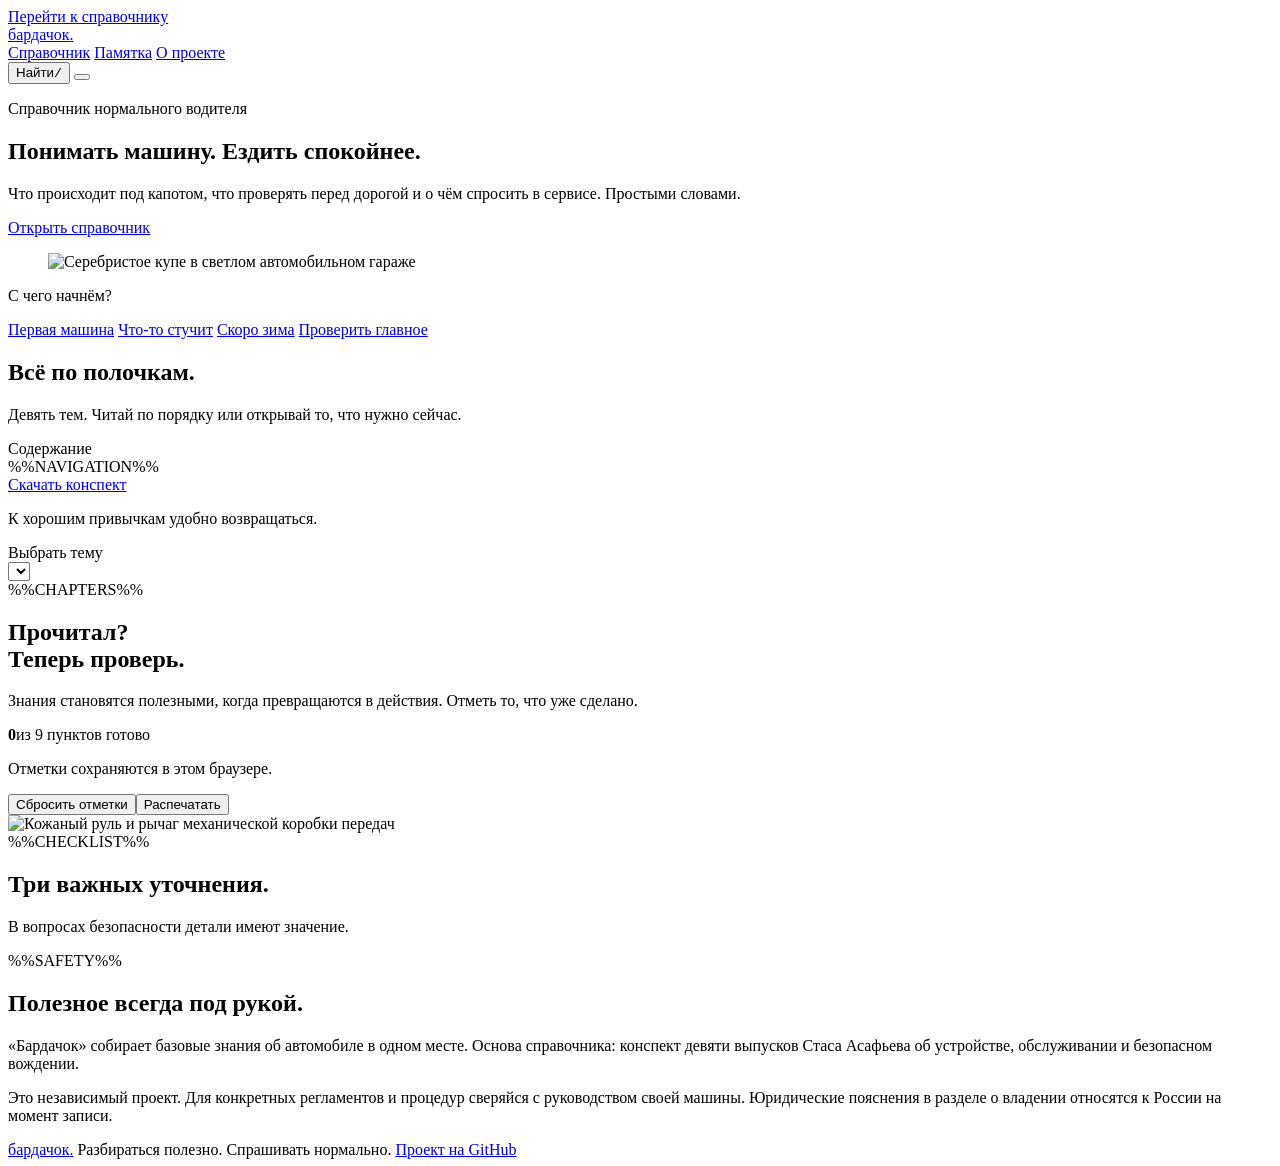
==== templates/index.html @ 4537ed61 "Build Bardachok automotive guide" ====
<!doctype html>
<html lang="ru">
<head>
  <meta charset="utf-8">
  <meta name="viewport" content="width=device-width,initial-scale=1">
  <meta name="color-scheme" content="light dark">
  <meta name="theme-color" content="#f5f5f2">
  <title>Бардачок • Понимать машину. Ездить спокойнее.</title>
  <meta name="description" content="Понятный справочник об автомобиле: устройство, обслуживание, зимнее вождение и безопасность. Девять тем, 121 заметка и личная памятка проверок.">
  <meta property="og:title" content="Бардачок. Полезное о машине всегда под рукой.">
  <meta property="og:description" content="От первой машины до устройства двигателя. Понятный справочник с поиском и памяткой проверок.">
  <meta property="og:type" content="website">
  <meta property="og:locale" content="ru_RU">
  <meta property="og:url" content="https://lonagi.github.io/bardachok/">
  <meta property="og:image" content="https://lonagi.github.io/bardachok/assets/hero.webp">
  <meta name="twitter:card" content="summary_large_image">
  <link rel="canonical" href="https://lonagi.github.io/bardachok/">
  <link rel="icon" href="favicon.svg" type="image/svg+xml">
  <link rel="stylesheet" href="assets/fonts/fonts.css">
  <link rel="stylesheet" href="style.css">
  <link rel="preload" as="image" href="assets/hero.webp" fetchpriority="high">
  <script>
    try { const choice = localStorage.getItem('bardachok-theme'); document.documentElement.dataset.theme = choice || (matchMedia('(prefers-color-scheme: dark)').matches ? 'dark' : 'light'); } catch (_) {}
  </script>
  <script src="content.js" defer></script>
  <script src="app.js" defer></script>
</head>
<body>
  <a class="skip-link" href="#guide">Перейти к справочнику</a>
  <header class="site-header">
    <div class="header-inner wrap">
      <a class="brand" href="#top" aria-label="Бардачок, в начало">
        <span class="brand-mark" aria-hidden="true"><span class="icon" style="--icon:url(assets/icons/steering-wheel.svg)"></span></span>
        <span>бардачок<span class="brand-period">.</span></span>
      </a>
      <nav class="main-nav" aria-label="Главная навигация">
        <a href="#guide">Справочник</a>
        <a href="#checklist">Памятка</a>
        <a href="#about">О проекте</a>
      </nav>
      <div class="header-actions">
        <button class="search-trigger" type="button" data-open-search aria-label="Поиск по справочнику" aria-haspopup="dialog" aria-controls="search-dialog">
          <span class="icon" style="--icon:url(assets/icons/magnifying-glass.svg)" aria-hidden="true"></span><span class="search-label">Найти</span><kbd>/</kbd>
        </button>
        <button class="icon-button theme-button" type="button" aria-label="Включить тёмную тему" title="Переключить тему">
          <span class="icon theme-moon" style="--icon:url(assets/icons/moon.svg)" aria-hidden="true"></span>
          <span class="icon theme-sun" style="--icon:url(assets/icons/sun.svg)" aria-hidden="true"></span>
        </button>
      </div>
    </div>
  </header>

  <main id="top">
    <section class="hero wrap" aria-labelledby="hero-title">
      <div class="hero-copy">
        <p class="eyebrow">Справочник нормального водителя</p>
        <h1 id="hero-title">Понимать машину. <span>Ездить спокойнее.</span></h1>
        <p class="hero-description">Что происходит под капотом, что проверять перед дорогой и о чём спросить в сервисе. Простыми словами.</p>
        <a class="button button-primary" href="#guide">Открыть справочник<span class="icon" style="--icon:url(assets/icons/arrow-up-right.svg)" aria-hidden="true"></span></a>
      </div>
      <figure class="hero-visual">
        <img src="assets/hero.webp" alt="Серебристое купе в светлом автомобильном гараже" width="1536" height="1024" fetchpriority="high">
      </figure>
    </section>

    <div class="quick-start wrap" aria-label="Быстрый переход к ситуации">
      <p>С чего начнём?</p>
      <a href="#ownership" data-chapter="ownership">Первая машина<span class="icon" style="--icon:url(assets/icons/arrow-up-right.svg)" aria-hidden="true"></span></a>
      <a href="#suspension" data-chapter="suspension">Что-то стучит<span class="icon" style="--icon:url(assets/icons/arrow-up-right.svg)" aria-hidden="true"></span></a>
      <a href="#winter" data-chapter="winter">Скоро зима<span class="icon" style="--icon:url(assets/icons/arrow-up-right.svg)" aria-hidden="true"></span></a>
      <a href="#checklist">Проверить главное<span class="icon" style="--icon:url(assets/icons/arrow-up-right.svg)" aria-hidden="true"></span></a>
    </div>

    <section class="guide-section wrap" id="guide" aria-labelledby="guide-title">
      <div class="section-intro">
        <h2 id="guide-title">Всё по полочкам<span class="accent">.</span></h2>
        <p>Девять тем. Читай по порядку или открывай то, что нужно сейчас.</p>
      </div>
      <div class="guide-layout">
        <aside class="contents" aria-label="Содержание справочника">
          <div class="contents-inner">
            <span class="contents-label">Содержание</span>
            <nav class="chapter-navigation" aria-label="Темы">%%NAVIGATION%%</nav>
            <a class="download-link" href="guide.md" download="Бардачок-конспект.md"><span class="icon" style="--icon:url(assets/icons/download-simple.svg)" aria-hidden="true"></span>Скачать конспект</a>
            <div class="sidebar-note"><span class="icon" style="--icon:url(assets/icons/bookmark-simple.svg)" aria-hidden="true"></span><p>К хорошим привычкам удобно возвращаться.</p></div>
          </div>
        </aside>
        <div class="reader">
          <div class="mobile-chapter-picker">
            <label for="chapter-select">Выбрать тему</label>
            <div class="select-wrapper"><select id="chapter-select">%%OPTIONS%%</select><span class="icon" style="--icon:url(assets/icons/caret-down.svg)" aria-hidden="true"></span></div>
          </div>
          <div id="chapters">%%CHAPTERS%%</div>
        </div>
      </div>
    </section>

    <section class="checklist-section" id="checklist" aria-labelledby="checklist-title">
      <div class="checklist-layout wrap">
        <div class="checklist-intro">
          <span class="checklist-symbol" aria-hidden="true"><span class="icon" style="--icon:url(assets/icons/check-square.svg)"></span></span>
          <h2 id="checklist-title">Прочитал?<br>Теперь проверь.</h2>
          <p>Знания становятся полезными, когда превращаются в действия. Отметь то, что уже сделано.</p>
          <div class="checklist-status" role="status" aria-live="polite"><strong id="check-count">0</strong><span>из 9 пунктов готово</span></div>
          <p class="storage-note">Отметки сохраняются в этом браузере.</p>
          <div class="checklist-controls"><button class="text-button" id="reset-checklist" type="button">Сбросить отметки</button><button class="text-button print-button" type="button"><span class="icon" style="--icon:url(assets/icons/printer.svg)" aria-hidden="true"></span>Распечатать</button></div>
          <img class="cockpit-photo" src="assets/cockpit.webp" width="1536" height="1024" loading="lazy" alt="Кожаный руль и рычаг механической коробки передач">
        </div>
        <div class="checklist-items">%%CHECKLIST%%</div>
      </div>
    </section>

    <section class="safety-section wrap" aria-labelledby="safety-title">
      <div class="safety-intro"><h2 id="safety-title">Три важных уточнения.</h2><p>В вопросах безопасности детали имеют значение.</p></div>
      <div class="safety-notes">%%SAFETY%%</div>
    </section>

    <section class="about-section wrap" id="about" aria-labelledby="about-title">
      <h2 id="about-title">Полезное всегда под рукой.</h2>
      <div class="about-copy">
        <p>«Бардачок» собирает базовые знания об автомобиле в одном месте. Основа справочника: конспект девяти выпусков Стаса Асафьева об устройстве, обслуживании и безопасном вождении.</p>
        <p>Это независимый проект. Для конкретных регламентов и процедур сверяйся с руководством своей машины. Юридические пояснения в разделе о владении относятся к России на момент записи.</p>
      </div>
    </section>
  </main>

  <footer class="site-footer wrap">
    <a class="brand footer-brand" href="#top">бардачок<span class="brand-period">.</span></a>
    <span>Разбираться полезно. Спрашивать нормально.</span>
    <a href="https://github.com/lonagi/bardachok" target="_blank" rel="noopener noreferrer">Проект на GitHub<span class="icon" style="--icon:url(assets/icons/arrow-up-right.svg)" aria-hidden="true"></span></a>
  </footer>

  <dialog id="search-dialog" aria-labelledby="search-title">
    <div class="search-dialog-header"><h2 id="search-title">Что хочется понять?</h2><button class="icon-button" type="button" data-close-search aria-label="Закрыть поиск"><span class="icon" style="--icon:url(assets/icons/x.svg)" aria-hidden="true"></span></button></div>
    <label class="search-input-label" for="guide-search">Поиск по всему справочнику</label>
    <div class="search-input-wrap"><span class="icon" style="--icon:url(assets/icons/magnifying-glass.svg)" aria-hidden="true"></span><input id="guide-search" type="search" autocomplete="off" placeholder="Например, масло, тормоза или шины" aria-describedby="search-status"></div>
    <p id="search-status" role="status" aria-live="polite">Начни вводить слово или выбери тему.</p>
    <div id="search-results"></div>
    <div class="search-dialog-footer"><span>Поиск по 121 заметке</span><span><kbd>Esc</kbd> закрыть</span></div>
  </dialog>
  <noscript><style>.header-actions,.mobile-chapter-picker,.chapter-pager,.checklist-controls,.checklist-status,.storage-note{display:none!important}</style></noscript>
</body>
</html>
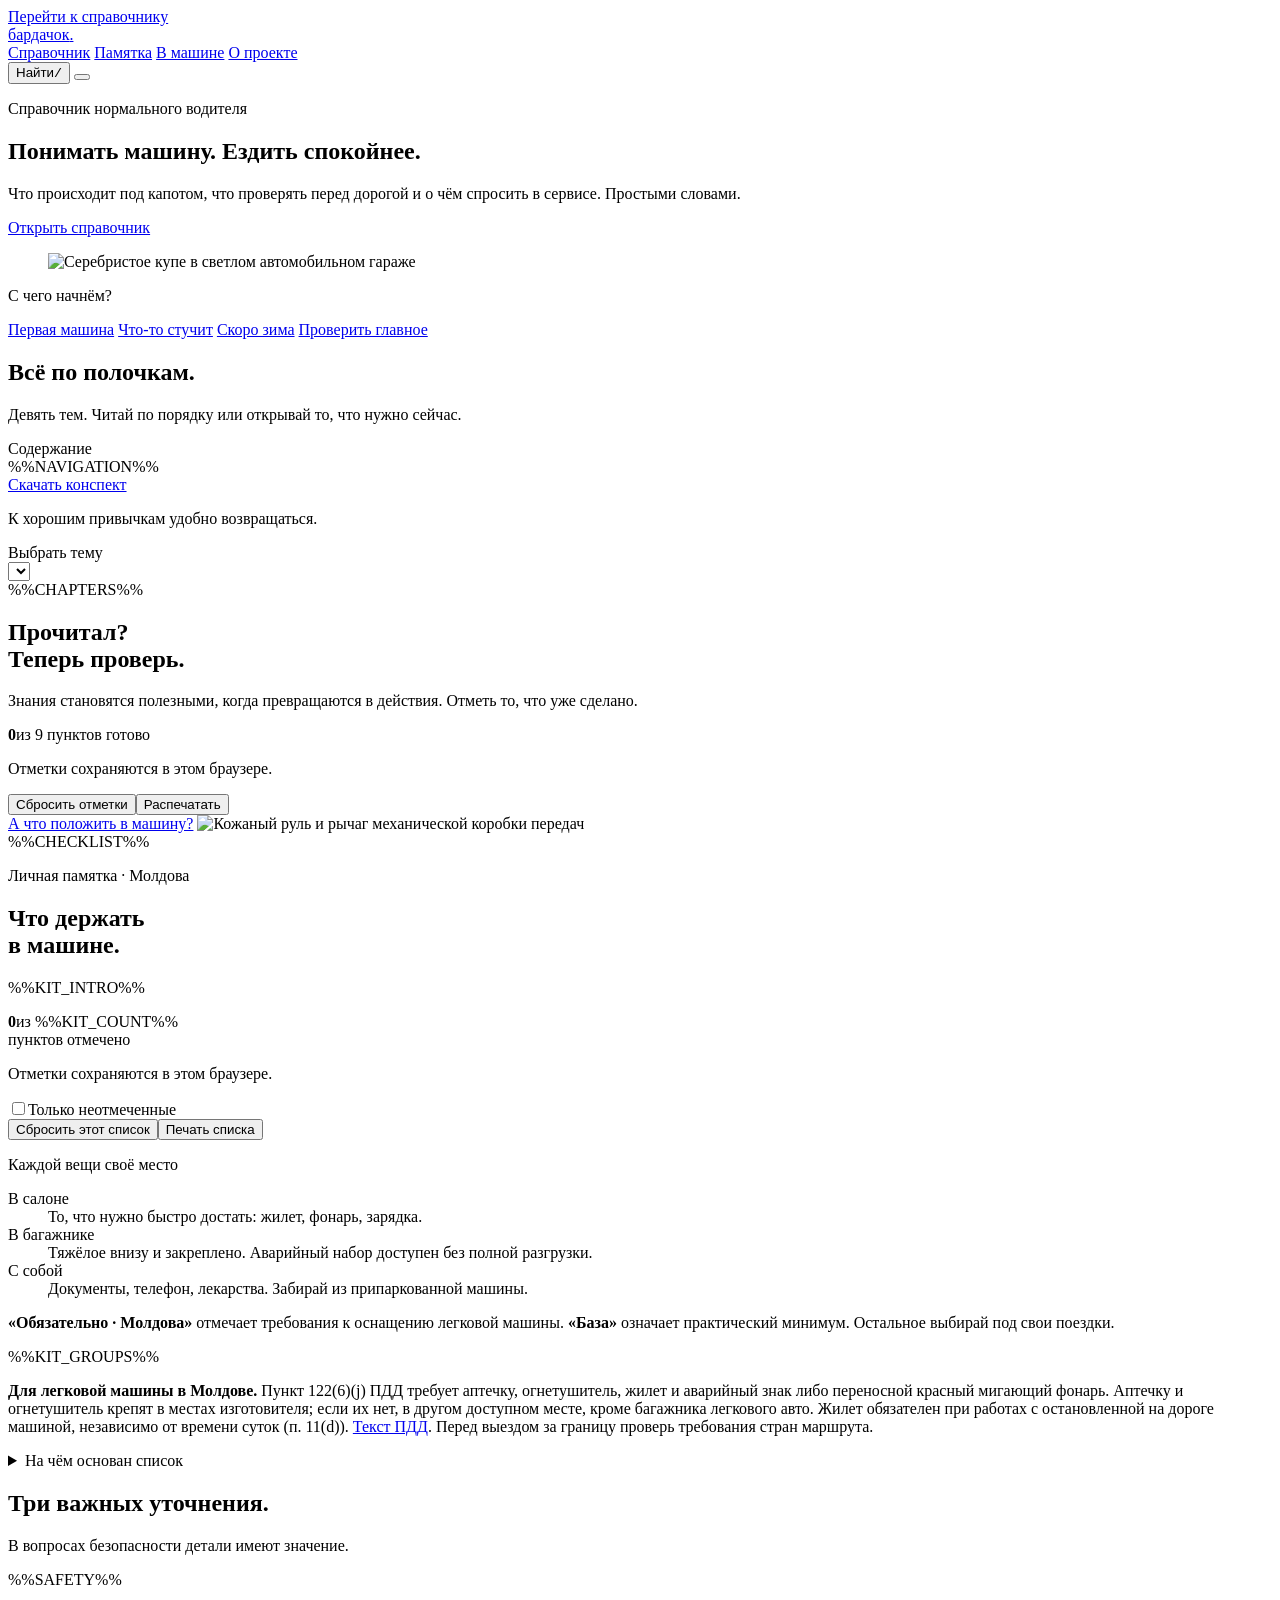
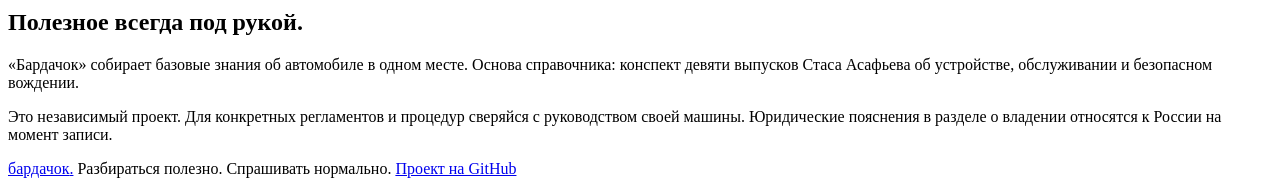
==== commit cd7f6490: "Add car equipment checklist with Moldova requirements" ====
--- a/templates/index.html
+++ b/templates/index.html
@@ -36,6 +36,7 @@
       <nav class="main-nav" aria-label="Главная навигация">
         <a href="#guide">Справочник</a>
         <a href="#checklist">Памятка</a>
+        <a href="#car-kit">В машине</a>
         <a href="#about">О проекте</a>
       </nav>
       <div class="header-actions">
@@ -99,14 +100,42 @@
       <div class="checklist-layout wrap">
         <div class="checklist-intro">
           <span class="checklist-symbol" aria-hidden="true"><span class="icon" style="--icon:url(assets/icons/check-square.svg)"></span></span>
-          <h2 id="checklist-title">Прочитал?<br>Теперь проверь.</h2>
+          <h2 id="checklist-title">Прочитал?<br> Теперь проверь.</h2>
           <p>Знания становятся полезными, когда превращаются в действия. Отметь то, что уже сделано.</p>
           <div class="checklist-status" role="status" aria-live="polite"><strong id="check-count">0</strong><span>из 9 пунктов готово</span></div>
           <p class="storage-note">Отметки сохраняются в этом браузере.</p>
           <div class="checklist-controls"><button class="text-button" id="reset-checklist" type="button">Сбросить отметки</button><button class="text-button print-button" type="button"><span class="icon" style="--icon:url(assets/icons/printer.svg)" aria-hidden="true"></span>Распечатать</button></div>
+          <a class="kit-jump" href="#car-kit">А что положить в машину?<span class="icon" style="--icon:url(assets/icons/arrow-right.svg)" aria-hidden="true"></span></a>
           <img class="cockpit-photo" src="assets/cockpit.webp" width="1536" height="1024" loading="lazy" alt="Кожаный руль и рычаг механической коробки передач">
         </div>
         <div class="checklist-items">%%CHECKLIST%%</div>
+      </div>
+    </section>
+
+    <section class="car-kit-section wrap" id="car-kit" aria-labelledby="car-kit-title">
+      <div class="kit-heading">
+        <div><p class="eyebrow">Личная памятка · Молдова</p><h2 id="car-kit-title">Что держать<br> в машине<span class="accent">.</span></h2></div>
+        <p>%%KIT_INTRO%%</p>
+      </div>
+      <div class="kit-layout">
+        <aside class="kit-overview" aria-label="Как пользоваться памяткой">
+          <div class="kit-progress" role="status" aria-live="polite"><strong id="kit-count">0</strong><span>из <span id="kit-total">%%KIT_COUNT%%</span><br>пунктов отмечено</span></div>
+          <p class="kit-storage-note">Отметки сохраняются в этом браузере.</p>
+          <div class="kit-controls">
+            <label class="kit-filter" for="kit-hide-done"><input id="kit-hide-done" type="checkbox"><span>Только неотмеченные</span></label>
+            <div class="kit-actions"><button class="text-button" id="kit-reset" type="button">Сбросить этот список</button><button class="text-button" type="button" data-print-kit><span class="icon" style="--icon:url(assets/icons/printer.svg)" aria-hidden="true"></span>Печать списка</button></div>
+          </div>
+          <div class="kit-map">
+            <p class="kit-map-title">Каждой вещи своё место</p>
+            <dl><div><dt>В салоне</dt><dd>То, что нужно быстро достать: жилет, фонарь, зарядка.</dd></div><div><dt>В багажнике</dt><dd>Тяжёлое внизу и закреплено. Аварийный набор доступен без полной разгрузки.</dd></div><div><dt>С собой</dt><dd>Документы, телефон, лекарства. Забирай из припаркованной машины.</dd></div></dl>
+          </div>
+          <p class="kit-priority-note"><strong>«Обязательно · Молдова»</strong> отмечает требования к оснащению легковой машины. <strong>«База»</strong> означает практический минимум. Остальное выбирай под свои поездки.</p>
+        </aside>
+        <div class="kit-groups">%%KIT_GROUPS%%</div>
+      </div>
+      <div class="kit-footnotes">
+        <p><strong>Для легковой машины в Молдове.</strong> Пункт 122(6)(j) ПДД требует аптечку, огнетушитель, жилет и аварийный знак либо переносной красный мигающий фонарь. Аптечку и огнетушитель крепят в местах изготовителя; если их нет, в другом доступном месте, кроме багажника легкового авто. Жилет обязателен при работах с остановленной на дороге машиной, независимо от времени суток (п. 11(d)). <a href="https://www.legis.md/cautare/getResults?doc_id=153581&amp;lang=ro" target="_blank" rel="noopener noreferrer">Текст ПДД</a>. Перед выездом за границу проверь требования стран маршрута.</p>
+        <details class="kit-sources"><summary>На чём основан список<span class="icon" style="--icon:url(assets/icons/plus.svg)" aria-hidden="true"></span></summary><p>Самостоятельная практическая памятка по материалам дорожной безопасности и руководствам производителей. Конкретное оборудование и способы его применения сверяй с руководством своей машины.</p><ul>%%KIT_SOURCES%%</ul></details>
       </div>
     </section>
 
@@ -136,8 +165,8 @@
     <div class="search-input-wrap"><span class="icon" style="--icon:url(assets/icons/magnifying-glass.svg)" aria-hidden="true"></span><input id="guide-search" type="search" autocomplete="off" placeholder="Например, масло, тормоза или шины" aria-describedby="search-status"></div>
     <p id="search-status" role="status" aria-live="polite">Начни вводить слово или выбери тему.</p>
     <div id="search-results"></div>
-    <div class="search-dialog-footer"><span>Поиск по 121 заметке</span><span><kbd>Esc</kbd> закрыть</span></div>
+    <div class="search-dialog-footer"><span>121 заметка и список вещей</span><span><kbd>Esc</kbd> закрыть</span></div>
   </dialog>
-  <noscript><style>.header-actions,.mobile-chapter-picker,.chapter-pager,.checklist-controls,.checklist-status,.storage-note{display:none!important}</style></noscript>
+  <noscript><style>.header-actions,.mobile-chapter-picker,.chapter-pager,.checklist-controls,.checklist-status,.storage-note,.kit-controls,.kit-progress,.kit-storage-note,[data-kit-group-count]{display:none!important}</style></noscript>
 </body>
 </html>
